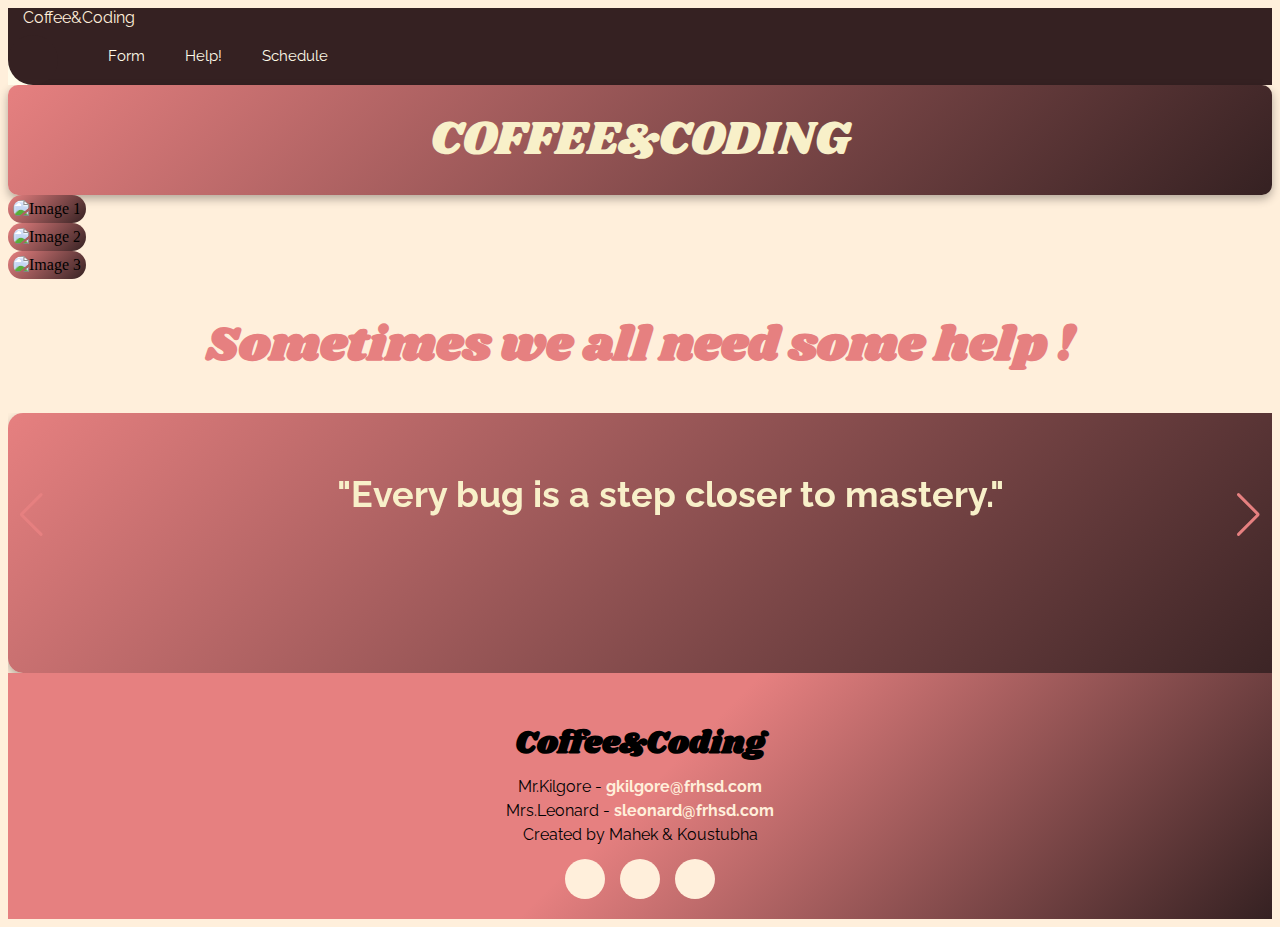
==== amenu.html @ c7a79658 "fixing things" ====
<!DOCTYPE html>
<html lang="en">

<head>
    <title>menu</title> <!-- Required meta tags -->
    <meta charset="utf-8" />
    <meta name="viewport" content="width=device-width, initial-scale=1, shrink-to-fit=no" />
    <!-- Bootstrap CSS v5.2.1 -->
    <link href="https://cdn.jsdelivr.net/npm/bootstrap@5.3.2/dist/css/bootstrap.min.css" rel="stylesheet"
        integrity="sha384-T3c6CoIi6uLrA9TneNEoa7RxnatzjcDSCmG1MXxSR1GAsXEV/Dwwykc2MPK8M2HN" crossorigin="anonymous" />
    <link rel="stylesheet" href="amenu.css" />
    <link rel="preconnect" href="https://fonts.googleapis.com">
    <link rel="preconnect" href="https://fonts.gstatic.com" crossorigin>
    <link rel="preconnect" href="https://fonts.googleapis.com">
    <link rel="preconnect" href="https://fonts.gstatic.com" crossorigin>
    <link href="https://fonts.googleapis.com/css2?family=Balsamiq+Sans:ital,wght@0,400;0,700;1,400;1,700&family=Raleway:ital,wght@0,100..900;1,100..900&display=swap" rel="stylesheet">
    
   
    <!-- Swiper CSS -->
    <link rel="stylesheet" href="https://cdn.jsdelivr.net/npm/swiper@10/swiper-bundle.min.css">

    <link href="https://fonts.googleapis.com/css2?family=Abril+Fatface&family=Shrikhand&display=swap" rel="stylesheet">
</head>

<nav class="navbar navbar-expand-custom navbar-mainbg">
    <a class="navbar-brand navbar-logo">Coffee&Coding</a>
    <button class="navbar-toggler" type="button" aria-controls="navbarSupportedContent" aria-expanded="false"
        aria-label="Toggle navigation">
        <img src="img/logo.png" alt="Logo" style="width: 50px; height: auto;">
        <i class="fas fa-bars text-white"></i>
    </button>
    <div class="collapse navbar-collapse" id="navbarSupportedContent">
        <ul class="navbar-nav ml-auto">
            <div class="hori-selector">
                <div class="left"></div>
                <div class="right"></div>
            </div>
            
            <li class="nav-item active"> <a class="nav-link" href="amenu.html"> Menu </a> </li>
            <li class="nav-item "> <a class="nav-link" href="form.html"> Form </a> </li>
            <li class="nav-item"> <a class="nav-link" href="bhelp.html"> Help! </a> </li>
            <li class="nav-item "> <a class="nav-link" href="sen.html"> Schedule </a> </li>
           
        </ul>
    </div>
</nav>
<!-- HERO STUFF -->
<div class="coffee-coding-title p-3 m-5">
    COFFEE&CODING
</div>
<div class="container mt-4">
    <div class="row justify-content-center">
        <div class="col-md-4 col-sm-12 text-center">
            <div class="image-container">
                <img src="img/hero.jpg" alt="Image 1" class="responsive-img">
            </div>
        </div>
        <div class="col-md-4 col-sm-12 text-center">
            <div class="image-container">
                <img src="img/hero.jpg" alt="Image 2" class="responsive-img">
            </div>
        </div>
        <div class="col-md-4 col-sm-12 text-center">
            <div class="image-container">
                <img src="img/hero.jpg" alt="Image 3" class="responsive-img">
            </div>
        </div>
    </div>
</div>

<!-- HERO STUFF --><!-- Advice Stuff -->
 <h1 class="cardtitle p-3">Sometimes we all need some help !</h1>
<div class="sitesrotating">
    <div class="row m-3" id="rotcar">
        <!-- ROTATING CAROUSEL-->
        <div class="container swiper">
            <div class="slider-wrapper">
                <div class="card-list swiper-wrapper">
                    <div class="card-item swiper-slide">
                        <h2 class="affirmation">"Every bug is a step closer to mastery."</h2>
                    </div>
                    <div class="card-item swiper-slide">
                        <h2 class="affirmation">"You are one line of code away from brilliance."</h2>
                    </div>
                    <div class="card-item swiper-slide">
                        <h2 class="affirmation">"Debugging is the art of perseverance."</h2>
                    </div>
                    <div class="card-item swiper-slide">
                        <h2 class="affirmation">"Trust the process. The logic will follow."</h2>
                    </div>
                    <div class="card-item swiper-slide">
                        <h2 class="affirmation">"Your code is more powerful than you think."</h2>
                    </div>
                    <div class="card-item swiper-slide">
                        <h2 class="affirmation">"Errors mean you're learning. Keep going!"</h2>
                    </div>
                </div>
                <div class="swiper-pagination"></div>
                <div class="swiper-slide-button swiper-button-prev"></div>
                <div class="swiper-slide-button swiper-button-next"></div>
            </div>
        </div>
    </div>
</div>


<!-- Footer and Scripts -->
<footer class="footer">
    <h2>Coffee&Coding</h2>
    <p>Mr.Kilgore - <a href="mailto:gkilgore@frhsd.com">gkilgore@frhsd.com</a></p>
    <p>Mrs.Leonard - <a href="mailto:sleonard@frhsd.com">sleonard@frhsd.com</a></p>
    <p>Created by Mahek & Koustubha</p>
    <div class="social-links">
        <a href="https://yourhomepage.com" target="_blank"><i class="fas fa-home"></i></a>
        <a href="https://github.com/mhkmhsh" target="_blank"><i class="fab fa-github"></i></a>
        <a href="https://github.com/Koustubha068" target="_blank"><i class="fab fa-github"></i></a>
    </div>
</footer>

<!-- Swiper CSS -->
<link rel="stylesheet" href="https://cdn.jsdelivr.net/npm/swiper@9.0.1/swiper-bundle.min.css">
<!-- Swiper JS -->

<script src="https://cdnjs.cloudflare.com/ajax/libs/popper.js/1.12.3/umd/popper.min.js"
    integrity="sha384-vFJXuSJphROIrBnz7yo7oB41mKfc8JzQZiCq4NCceLEaO4IHwicKwpJf9c9IpFgh"
    crossorigin="anonymous"></script>
<script src="https://maxcdn.bootstrapcdn.com/bootstrap/4.0.0-beta.2/js/bootstrap.min.js"
    integrity="sha384-alpBpkh1PFOepccYVYDB4do5UnbKysX5WZXm3XxPqe5iKTfUKjNkCk9SaVuEZflJ"
    crossorigin="anonymous"></script>
<script src="https://cdnjs.cloudflare.com/ajax/libs/materialize/0.100.2/js/materialize.min.js"></script>
<script src="https://cdn.jsdelivr.net/npm/swiper@10/swiper-bundle.min.js"></script>
<script src="https://code.jquery.com/jquery-3.6.0.min.js"></script>
<script src="https://cdn.jsdelivr.net/npm/bootstrap@5.3.2/dist/js/bootstrap.bundle.min.js"></script>
<script src="amenu.js"></script>
</body>

</html>
---- amenu.css ----
body{
overflow-x:hidden;
    background: #ffefdb;
}

/*scrollbar styling */
::-webkit-scrollbar {
    width: 12px; 
  }
  
  ::-webkit-scrollbar-track {
    background: #2F3133; 
  }
  
  ::-webkit-scrollbar-thumb {
    background: #E68080; 
      
  }
  
  ::-webkit-scrollbar-thumb:hover {
    background: #785A44;
  }

  .carousel-container {
    display:flex;
    align-items: center;
    justify-content: center;
    height:100%;
    
  }
  
  .carousel {
    height: 300px;
    width: 600px;
    overflow:hidden;
    position: relative;
    
    
  }
  .carousel-img {
    position:absolute;
    max-width: 150%;
    height: auto;
    left: -20%;
  }
  
  
/* Navbar styles */
.navbar-logo {
    padding: 15px;
    color: #FFEFDB;
}

.navbar-mainbg {
    background-color: #352122;
    padding: 0px;
   font-family: "Raleway", serif;
}

/* Navbar items */
#navbarSupportedContent {
    overflow: hidden;
    position: relative;
}

#navbarSupportedContent ul {
    padding: 0px;
    margin: 0px;
    list-style-type: none;
    display: flex;
    flex-wrap: nowrap;
}

#navbarSupportedContent li {
    list-style-type: none;
}

#navbarSupportedContent ul li a {
    color: #FFFBE9;
    text-decoration: none;
    font-size: 15px;
    display: block;
    padding: 20px 20px;
    transition: all 0.6s;
    position: relative; 
    transition-timing-function: cubic-bezier(0.68, -0.55, 0.265, 1.55);
}

#navbarSupportedContent li.active a {
    color: #352122;
    background-color: transparent;
    transition: all 0.7s;
}

/* Dropdown arrow */
#navbarSupportedContent a:not(:only-child):after {
    content: "\f105";
    position: absolute;
    right: 20px;
    top: 10px;
    font-size: 14px;
    font-family: "Font Awesome 5 Free";
    display: inline-block;
    padding-right: 3px;
    vertical-align: middle;
    font-weight: 900;
    transition: 0.5s;
}

#navbarSupportedContent .active > a:not(:only-child):after {
    transform: rotate(90deg);
}

/* Active item animation selector */
.hori-selector {
    display: inline-block;
    position: absolute;
    height: 100%;
    top: 0;
    left: 0;
    transition: all 0.6s;
    transition-timing-function: cubic-bezier(0.68, -0.55, 0.265, 1.55);
    background-color: #FFFBE9 ;
    border-radius: 15px;
    margin-top: 10px;
}

.hori-selector .right,
.hori-selector .left {
    position: absolute;
    width: 25px;
    height: 25px;
    background-color: #FFFBE9;
    bottom: 10px;
}

.hori-selector .right {
    right: -25px;
}

.hori-selector .left {
    left: -25px;
}

.hori-selector .right:before,
.hori-selector .left:before {
    content: '';
    position: absolute;
    width: 50px;
    height: 50px;
    border-radius: 50%;
    background-color: #352122;
}

.hori-selector .right:before {
    bottom: 0;
    right: -25px;
}

.hori-selector .left:before {
    bottom: 0;
    left: -25px;
}

/* Responsive Navbar */
@media (min-width: 992px) {
    .navbar-expand-custom {
        -ms-flex-flow: row nowrap;
        flex-flow: row nowrap;
        -ms-flex-pack: start;
        justify-content: flex-start;
    }

    .navbar-expand-custom .navbar-nav {
        -ms-flex-direction: row;
        flex-direction: row;
    }

    .navbar-expand-custom .navbar-toggler {
        display: none;
    }

    .navbar-expand-custom .navbar-collapse {
        display: flex !important;
        -ms-flex-preferred-size: auto;
        flex-basis: auto;
    }
}

@media (max-width: 991px) {
    #navbarSupportedContent ul li a {
        padding: 12px 30px;
    }

    .hori-selector {
        margin-top: 0px;
        margin-left: 10px;
        border-radius: 0;
        border-top-left-radius: 25px;
        border-bottom-left-radius: 25px;
    }

    .hori-selector .left,
    .hori-selector .right {
        right: 10px;
    }

    .hori-selector .left {
        top: -25px;
        left: auto;
    }

    .hori-selector .right {
        bottom: -25px;
    }

    .hori-selector .left:before {
        left: -25px;
        top: -25px;
    }

    .hori-selector .right:before {
        bottom: -25px;
        left: -25px;
    }
}

/* rotating carousel*/
/* Rotating Carousel Styles */
.card-item {
    background: linear-gradient(135deg, #E68080, #352122);
    color: #f8f0c9;
    border-radius: 15px;
    padding: 30px;
    text-align: center;
    font-family: "Raleway", serif;
    font-size: 1.5rem;
    box-shadow: 0px 4px 10px rgba(0, 0, 0, 0.3);
    display: flex;
    align-items: center;
    justify-content: center;
    min-height: 200px;
}

.cardtitle{
    text-align: center;
    font-family: 'Shrikhand', cursive;
    font-size: 3rem;
    display: flex;
    align-items: center;
    justify-content: center;
    color:#E68080;
}

.card-list .card-item .user-image {
    width: 150px;
    height: 150px;
    border-radius: 50%;
    margin-bottom: 40px;
    border: 3px solid #0C0726;
    padding: 4px;
}

.card-list .card-item .user-profession {
    color: #0C0726;
    font-weight: 500;
    margin: 14px 0 40px;
}

.card-list .card-item .message-button {
    color: #0C0726;
    font-weight: 500;
}

/* Swiper Pagination for Carousel */
.slider-wrapper .swiper-pagination-bullet {
    background: #E68080;
    height: 15px;
    width: 15px;
}

.slider-wrapper .swiper-slide-button {
    color: #E68080;
    margin-top: -50px;
}

.slider-wrapper .swiper-slide-button:hover {
    color: #d9924e;
}

/* Card Animation */
.card__article {
    position: relative;
    overflow: hidden;
}

.card__img {
    width: 328px;
    border-radius: 1.5rem;
}

.card__data {
    width: 280px;
    background-color: #ffd18c8d;
    padding: 1.5rem 2rem;
    box-shadow: 0 8px 24px hsla(0, 0%, 0%, .15);
    border-radius: 1rem;
    position: absolute;
    bottom: -9rem;
    left: 0;
    right: 0;
    margin-inline: auto;
    opacity: 0;
    transition: opacity 1s 1s;
}

.card__description {
    display: block;
    font-size: var(--small-font-size);
    margin-bottom: .25rem;
}

.card__title {
    font-size: var(--h2-font-size);
    font-weight: 500;
    color: var(--title-color);
    margin-bottom: .75rem;
}

.card__button {
    text-decoration: none;
    font-size: var(--small-font-size);
    font-weight: 500;
    color: var(--first-color);
}

.card__button:hover {
    text-decoration: underline;
 
}

/* Animations for Card Hover Effect */
.card__article:hover .card__data {
    animation: show-data 1s forwards;
    opacity: 1;
    transition: opacity .3s;
    
}

.card__article:hover {
    animation: remove-overflow 2s forwards;
}

.card__article:not(:hover) {
    animation: show-overflow 2s forwards;
}

.card__article:not(:hover) .card__data {
    animation: remove-data 1s forwards;
}

/* Keyframes for Card Animations */
@keyframes show-data {
    50% {
        transform: translateY(-10rem);
    }
    100% {
        transform: translateY(-7rem);
    }
}

@keyframes remove-overflow {
    to {
        overflow: initial;
    }
}

@keyframes remove-data {
    0% {
        transform: translateY(-7rem);
    }
    50% {
        transform: translateY(-10rem);
    }
    100% {
        transform: translateY(.5rem);
    }
}

@keyframes show-overflow {
    0% {
        overflow: initial;
        pointer-events: none;
    }
    50% {
        overflow: hidden;
    }
}

/* Breakpoints for Rotating Carousel */
@media screen and (max-width: 340px) {
    #container {
        margin-inline: 1rem;
    }

    .card__data {
        width: 250px;
        padding: 1rem;
    }
}

@media screen and (min-width: 768px) {
    .card__container {
        grid-template-columns: repeat(2, 1fr);
        column-gap: 1.5rem;
    }
}

@media screen and (min-width: 1120px) {
    #container {
        height: 100vh;
    }

    .card__container {
        grid-template-columns: repeat(3, 1fr);
    }

    .card__img {
        width: 348px;
    }

    .card__data {
        width: 316px;
        padding-inline: 2.5rem;
    }
}

/* HERO IMAGE STUFF */
/* Hero section styling */
.hero {
    position: relative;
    width: 100vw;
    height: 100vh;
    background: linear-gradient(to bottom, #352122, #352122ce, #3521228f);

    justify-content: center;
    align-items: center;
}


.coffee-coding-title {
    font-family: 'Shrikhand', cursive;
    font-size: 3rem;
    text-align: center;
    color: #f8f0c9;
    background: linear-gradient(135deg, #E68080, #352122);
    padding: 20px;
    border-radius: 10px;
    box-shadow: 0px 4px 10px rgba(0, 0, 0, 0.3);
}


.image-container {
    display: inline-block;
    padding: 5px;
    border-radius: 20px;
    background: linear-gradient(135deg, #E68080, #352122); /* Gradient Border */
}

.responsive-img {
    width: 100%;
    height: auto;
    max-width: 300px; /* Limit max width */
    border-radius: 20px;
    display: block;
}



.footer {
    text-align: center;
    padding: 20px;
    background: linear-gradient(135deg, #E68080,#E68080,  #352122);
    animation: fadeIn 2s ease-in-out;
    position: relative;
}

.footer h2 {
    font-family: 'Shrikhand', cursive;
    font-size: 2rem;
    margin-bottom: 10px;
}

.footer p {
    margin: 5px 0;
    font-size: 1rem;
    font-family: "Raleway", serif;
}

.footer a {
    color: #FFEFDB;
    text-decoration: none;
    font-weight: bold;
    transition: color 0.3s ease;
}

.footer a:hover {
    color: #785A44;
}

.social-links {
    margin-top: 15px;
    display: flex;
    justify-content: center;
    gap: 15px;
}

.social-links a {
    width: 40px;
    height: 40px;
    background: #FFEFDB;
    display: flex;
    justify-content: center;
    align-items: center;
    border-radius: 50%;
    text-decoration: none;
    color: #352122;
    font-size: 1.5rem;
    transition: background 0.3s ease, transform 0.2s ease;
}

.social-links a:hover {
    background: #785A44;
    transform: scale(1.1);
}

@keyframes fadeIn {
    from {
        opacity: 0;
        transform: translateY(20px);
    }
    to {
        opacity: 1;
        transform: translateY(0);
    }
}
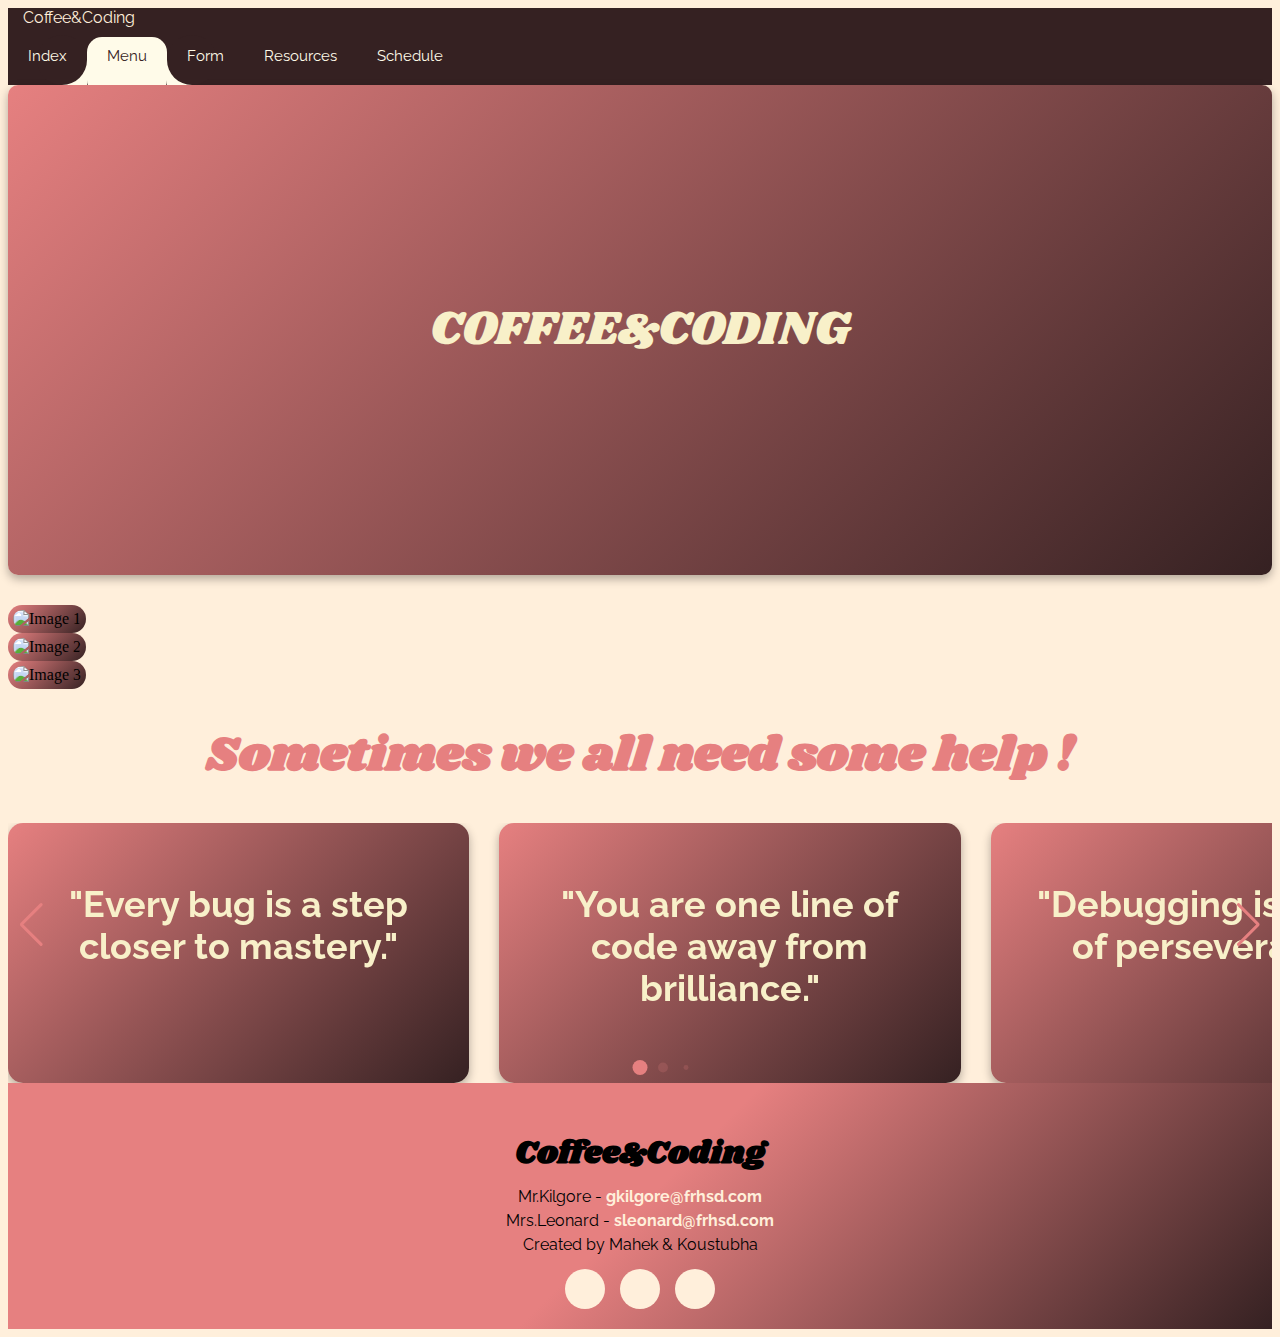
==== commit ab4da9e9: "jqing the grid Co-authored-by: Koustubha068 <Koustubha068@users.noreply.github.com>" ====
--- a/amenu.html
+++ b/amenu.html
@@ -25,47 +25,31 @@
 <nav class="navbar navbar-expand-custom navbar-mainbg">
     <a class="navbar-brand navbar-logo">Coffee&Coding</a>
     <button class="navbar-toggler" type="button" aria-controls="navbarSupportedContent" aria-expanded="false"
-        aria-label="Toggle navigation">
-        <img src="img/logo.png" alt="Logo" style="width: 50px; height: auto;">
-        <i class="fas fa-bars text-white"></i>
+      aria-label="Toggle navigation">
+      <img src="img/logo.png" alt="Logo" style="width: 50px; height: auto;">
+      <i class="fas fa-bars text-white"></i>
     </button>
     <div class="collapse navbar-collapse" id="navbarSupportedContent">
-        <ul class="navbar-nav ml-auto">
-            <div class="hori-selector">
-                <div class="left"></div>
-                <div class="right"></div>
-            </div>
-            
-            <li class="nav-item active"> <a class="nav-link" href="amenu.html"> Menu </a> </li>
-            <li class="nav-item "> <a class="nav-link" href="form.html"> Form </a> </li>
-            <li class="nav-item"> <a class="nav-link" href="bhelp.html"> Help! </a> </li>
-            <li class="nav-item "> <a class="nav-link" href="sen.html"> Schedule </a> </li>
-           
-        </ul>
+      <ul class="navbar-nav ml-auto">
+        <div class="hori-selector">
+          <div class="left"></div>
+          <div class="right"></div>
+        </div>
+        <li class="nav-item "> <a class="nav-link" href="index.html"> Index </a> </li>
+        <li class="nav-item active"> <a class="nav-link" href="menu.html"> Menu </a> </li>
+        <li class="nav-item "> <a class="nav-link" href="form.html"> Form </a> </li>
+        <li class="nav-item"> <a class="nav-link" href="bhelp.html"> Resources </a> </li>
+        <li class="nav-item "> <a class="nav-link" href="schedule.html"> Schedule</a> </li>
+   
+      </ul>
     </div>
-</nav>
+  </nav>
 <!-- HERO STUFF -->
 <div class="coffee-coding-title p-3 m-5">
     COFFEE&CODING
 </div>
 <div class="container mt-4">
-    <div class="row justify-content-center">
-        <div class="col-md-4 col-sm-12 text-center">
-            <div class="image-container">
-                <img src="img/hero.jpg" alt="Image 1" class="responsive-img">
-            </div>
-        </div>
-        <div class="col-md-4 col-sm-12 text-center">
-            <div class="image-container">
-                <img src="img/hero.jpg" alt="Image 2" class="responsive-img">
-            </div>
-        </div>
-        <div class="col-md-4 col-sm-12 text-center">
-            <div class="image-container">
-                <img src="img/hero.jpg" alt="Image 3" class="responsive-img">
-            </div>
-        </div>
-    </div>
+    <div class="row justify-content-center" id="image-gallery"></div>
 </div>
 
 <!-- HERO STUFF --><!-- Advice Stuff -->
--- a/amenu.css
+++ b/amenu.css
@@ -1,6 +1,44 @@
 body{
 overflow-x:hidden;
     background: #ffefdb;
+}
+@keyframes gradientAnimation {
+    0% {
+        background: linear-gradient(135deg, #E68080, #352122);
+        background-size: 200% 200%;
+        background-position: 0% 50%;
+    }
+    50% {
+        background: linear-gradient(135deg, #352122, #E68080);
+        background-size: 200% 200%;
+        background-position: 100% 50%;
+    }
+    100% {
+        background: linear-gradient(135deg, #E68080, #352122);
+        background-size: 200% 200%;
+        background-position: 0% 50%;
+    }
+}
+
+.smooth-gradient {
+    animation: gradientAnimation 6s ease-in-out infinite;
+    background-size: 200% 200%;
+}
+
+
+.coffee-coding-title {
+    font-family: 'Shrikhand', cursive;
+    font-size: 8rem; /* Adjusts size dynamically to fit the page */
+    text-align: center;
+    color: #f8f0c9;
+    height: 50vh;
+    display: flex;
+    justify-content: center;
+    align-items: center;
+    border-radius: 10px;
+    box-shadow: 0px 4px 10px rgb(0, 0, 0);
+    animation: gradientAnimation 6s infinite alternate ease-in-out;
+    padding: 20px;
 }
 
 /*scrollbar styling */
@@ -546,3 +584,19 @@
 }
 
 
+.container {
+    margin-top: 30px;
+}
+.image-container img {
+    width: 100%;
+    height: auto;
+}
+.dropdown-container {
+    margin-top: 20px;
+}
+.dropdown-container select,
+.dropdown-container input {
+    width: 100%;
+    padding: 10px;
+    margin-top: 5px;
+}